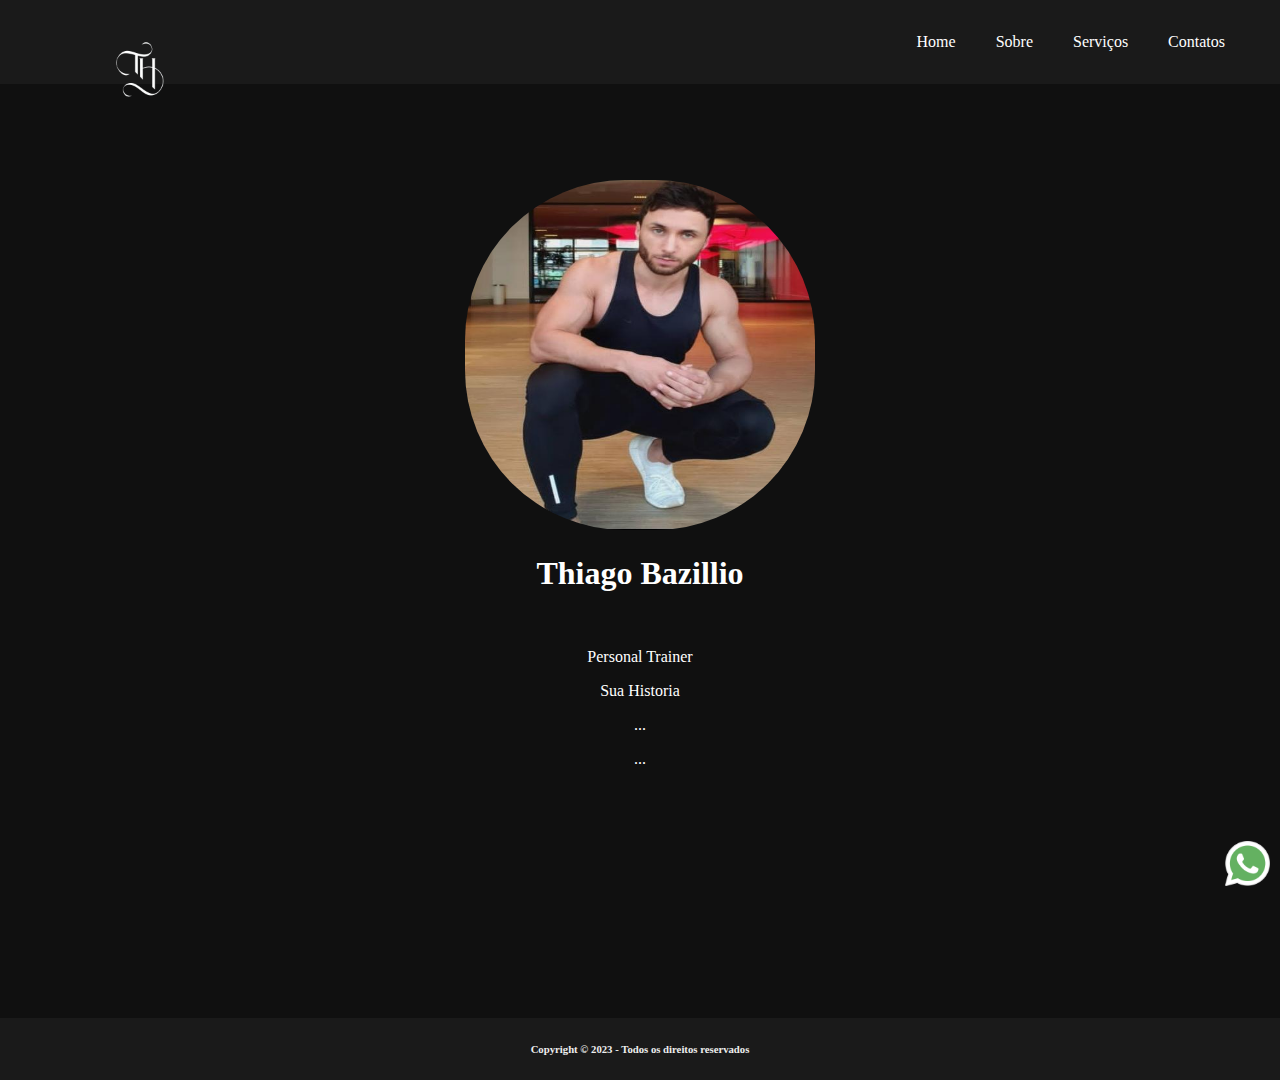
==== about.html @ 7e6ed4b8 "c" ====
<!DOCTYPE html>
<html lang="pt-br">
<head>
    <meta charset="UTF-8">
    <meta http-equiv="X-UA-Compatible" content="IE=edge">
    <meta name="viewport" content="width=device-width, initial-scale=1.0">
    <title>Plus Technics - Contact</title>
    <link rel="stylesheet" href="css/about.css">
    <link
    href="https://fonts.googleapis.com/css2?family=Montserrat:wght@200;400&family=Raleway:wght@300&display=swap"
    rel="stylesheet"
    />
    <script 
    src="https://code.jquery.com/jquery-3.6.3.min.js" 
    integrity="sha256-pvPw+upLPUjgMXY0G+8O0xUf+/Im1MZjXxxgOcBQBXU=" 
    crossorigin="anonymous"
    ></script>

    
</head>
<body>
    <header>
        <div class="navbar">
            <div class="logo"><a href="index.html"><img src="img/TH Logo.png" width="200"></a></div>
            
            <input id="hamburguer" type="checkbox" style="display:none;">
            <label for="hamburguer">
            <div class="hamburguer active"></div>
            </label>
            
            <ul class="menu active">
                <li ><a href="index.html">Home</a></li>
                <li ><a href="about.html">Sobre</a></li>
                <li ><a href="service.html">Serviços</a></li>
                <li ><a href="contact.html">Contatos</a></li>
            </ul>
        </div>
    </header>
    


    <div class="qsomos">

        <img class ="card-image" src="img/9.jpg" >
        <div class="card-text">
            <h1>Thiago Bazillio</h1>
            <br>
            <p>Personal Trainer</p>
                <p>Sua Historia</p>
                <p>...</p>
                <p>...</p>
        </div>
    </div>

 
    <footer id="rodape">
        <h6>Copyright © 2023 - Todos os direitos reservados</h6>
                <!--Botão whats-->
                <div class="whats">
                    <a href="https://wa.me/5511979891379?text=Ol%C3%A1%2C+eu+tenho+interesse+em+suas+aulas+presenciais%21"><img src="img/whatsapp.png" width="45" alt="Fale conosco pelo WhatsApp" title="Fale conosco pelo WhatsApp">
                </div>
                <!--Final Botão whats-->
    </footer>
    

    <script src="js/script.js"></script>
</body>
</html>
---- css/about.css ----
@charset "UTF-8";
body {
  width: 100%;
  height: 120vh;
  background-color: #101010;
  display: flex;
  justify-content: center;
  align-items: center;
  margin: 0px;
  padding: 0px;
  flex-direction: column;
}

/*Menu e logo*/
header {
  width: 100%;
  background-color: #1a1a1a;
  padding: 7px 10px;
  position: fixed;
  top: 0;
  z-index: 999;
}

.navbar {
  max-width: 1200px;
  margin: 0 auto;
  padding: 0 20px;
  display: flex;
  justify-content: space-between;
  align-items: center;
}

.logo {
  width: 50px;
  height: 50px;
  background-color: rgba(85, 85, 85, 0);
  border-radius: 10px;
  text-align: center;
}
.logo a {
  color: #fff;
  text-decoration: none;
}

.hamburguer {
  width: 35px;
  height: 35px;
  background-color: transparent;
  border-radius: 5px;
  border: 0;
  position: relative;
  cursor: pointer;
  display: none;
}

.hamburguer:after {
  content: "";
  position: absolute;
  top: 35%;
  left: 15%;
  width: 70%;
  height: 9%;
  border-radius: 10px;
  background-color: #fff;
  transition: 1s ease;
}

.hamburguer:before {
  content: "";
  position: absolute;
  top: 60%;
  left: 45%;
  width: 40%;
  height: 10%;
  border-radius: 10px;
  background-color: #FFD700;
  transition: 1s ease;
}

#hamburguer:checked ~ label .hamburguer::after {
  transform: rotate(720deg);
  top: 70%;
  left: 15%;
}

#hamburguer:checked ~ label .hamburguer::before {
  transform: rotate(-180deg);
  width: 70%;
  height: 10%;
  top: 45%;
  left: 15%;
}

.menu {
  list-style: none;
  display: flex;
  align-items: center;
}
.menu li {
  margin-left: 10px;
}
.menu li a {
  display: block;
  padding: 10px 15px;
  text-decoration: none;
  color: #fff;
  transition: 0.5s ease;
}
.menu li a:hover {
  color: #fff;
}

/*Final do Menu e logo*/
/*Responsividade mobile*/
@media screen and (max-width: 980px) {
  .hamburguer {
    display: block;
    z-index: 999;
  }
  .menu {
    position: fixed;
    top: 0;
    right: 0;
    height: 100vh;
    margin: 0;
    background-color: #101010;
    width: 100%;
    max-width: 100px;
    padding: 100px 20px;
    flex-direction: column;
    transition: 0.5s ease;
  }
  .menu.active {
    right: -100%;
  }
}
/*Final da Responsividade mobile*/
/*Seleção*/
.qsomos {
  max-width: 1000px;
  text-align: center;
  margin: 20vh 100px;
}
.qsomos .card-image {
  width: 350px;
  height: 350px;
  border-radius: 160px;
  max-width: 800px;
  flex-wrap: wrap;
  justify-content: center;
}
.qsomos .card-text {
  text-align: center;
  color: #fff;
}

/*Final da Seleção*/
/*whatsapp*/
.whats {
  position: fixed;
  bottom: 10px;
  right: 10px;
  z-index: 9999;
}

/*Final do whatsapp*/
/* Roda-pé */
#rodape {
  width: 100%;
  height: auto;
  background-color: #1a1a1a;
  background-size: 100%;
  color: #eee;
  padding: auto;
  text-align: center;
  -webkit-margin-before: auto;
          margin-block-start: auto;
}

/* Final Roda-pé *//*# sourceMappingURL=about.css.map */
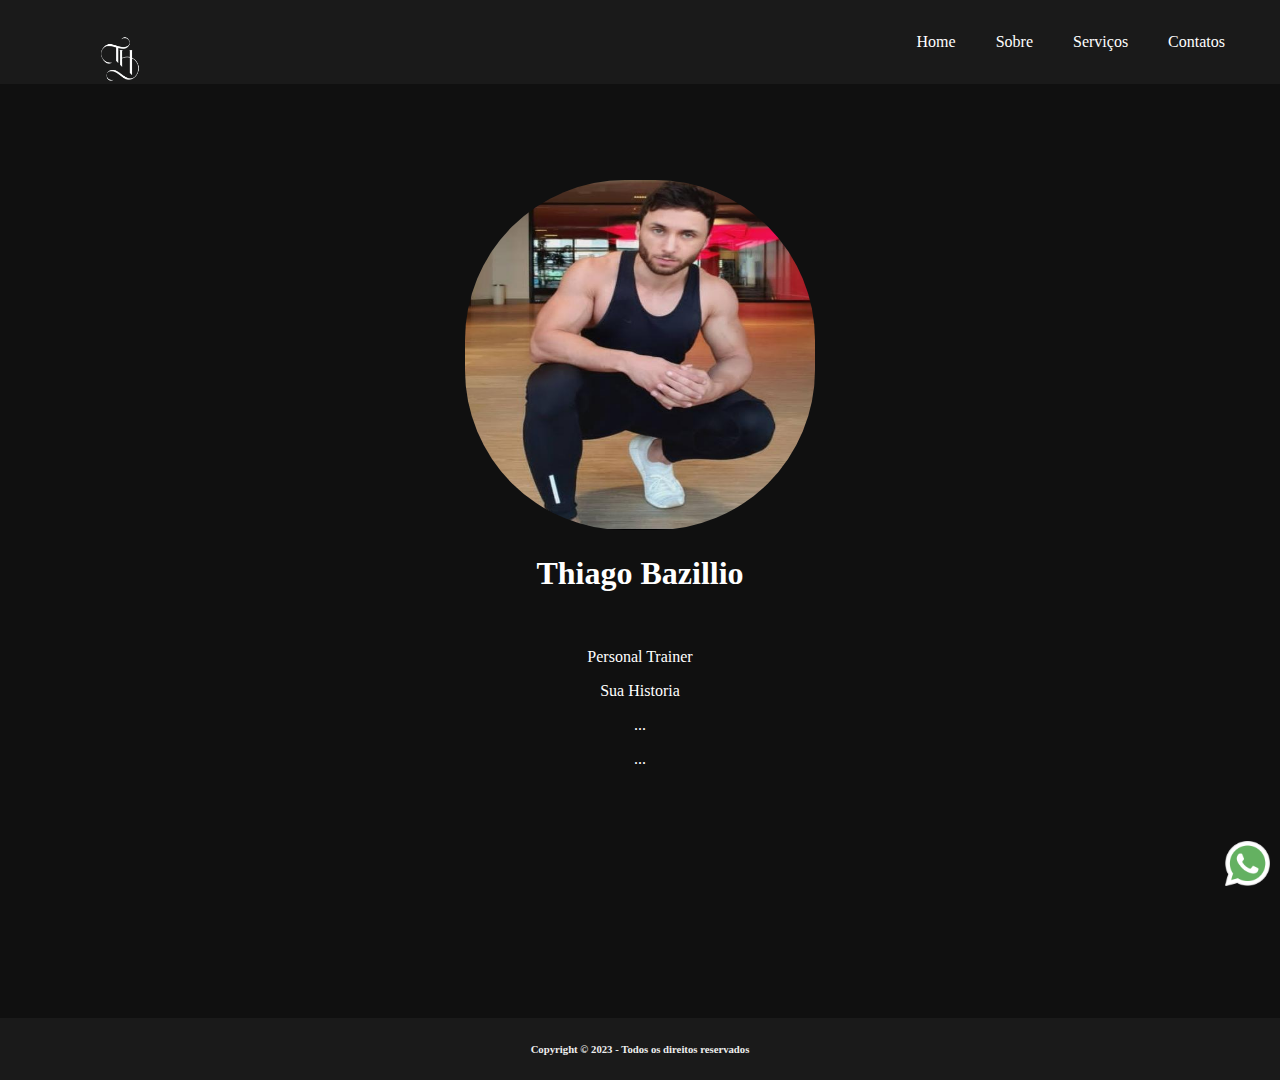
==== commit 57f61a95: "s" ====
--- a/about.html
+++ b/about.html
@@ -21,7 +21,7 @@
 <body>
     <header>
         <div class="navbar">
-            <div class="logo"><a href="index.html"><img src="img/TH Logo.png" width="200"></a></div>
+            <div class="logo"><a href="index.html"><img src="img/TH Logo.png" width="160"></a></div>
             
             <input id="hamburguer" type="checkbox" style="display:none;">
             <label for="hamburguer">
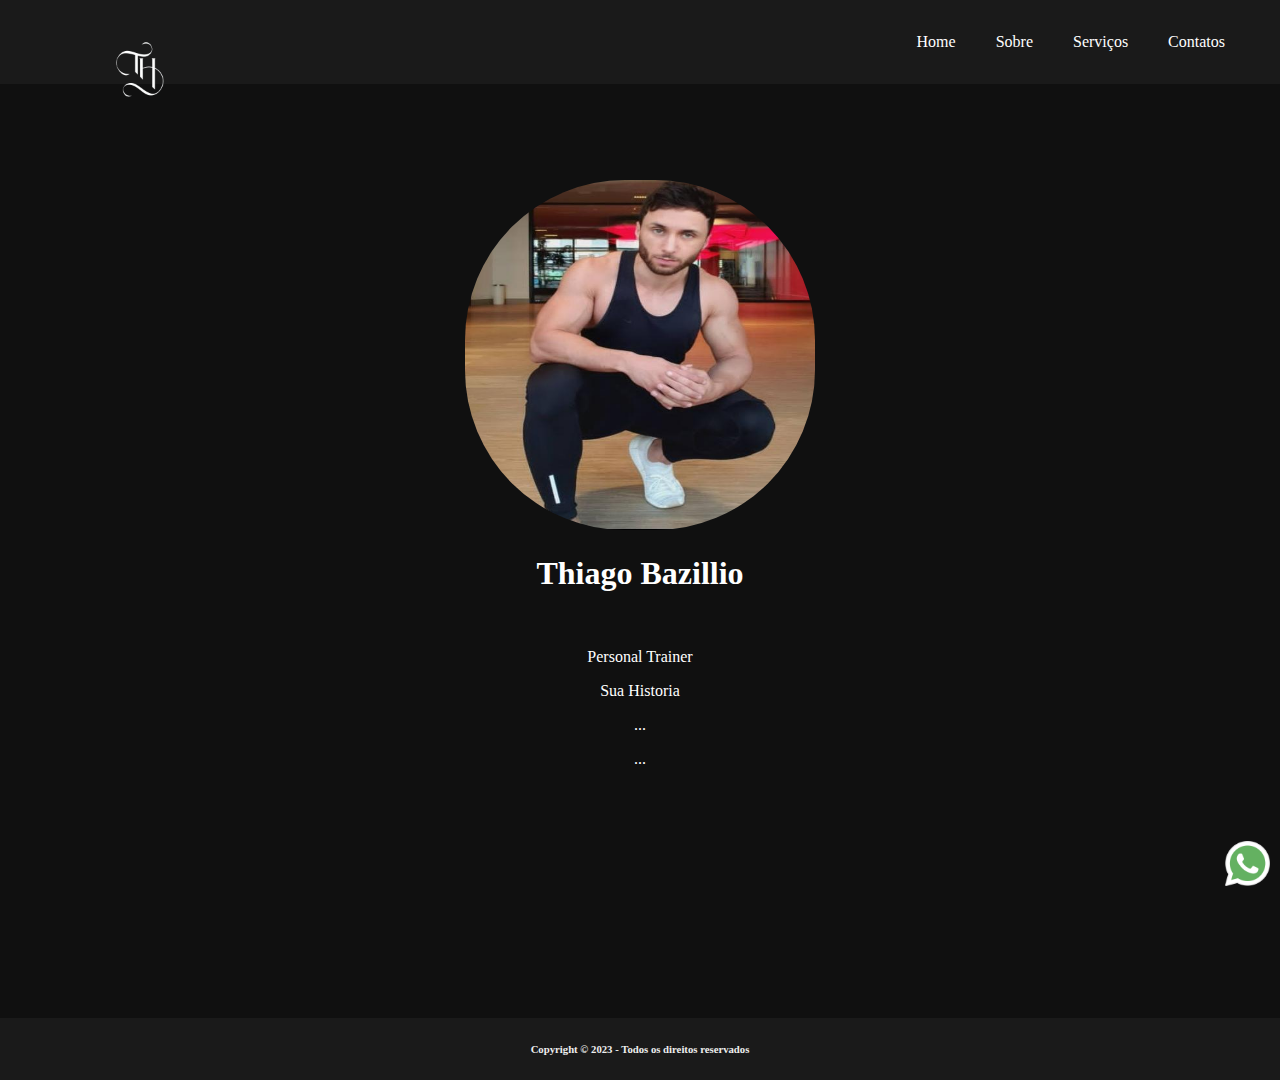
==== commit 39b78b02: "x" ====
--- a/about.html
+++ b/about.html
@@ -21,7 +21,7 @@
 <body>
     <header>
         <div class="navbar">
-            <div class="logo"><a href="index.html"><img src="img/TH Logo.png" width="160"></a></div>
+            <div class="logo"><a href="index.html"><img src="img/TH Logo.png" width="200"></a></div>
             
             <input id="hamburguer" type="checkbox" style="display:none;">
             <label for="hamburguer">
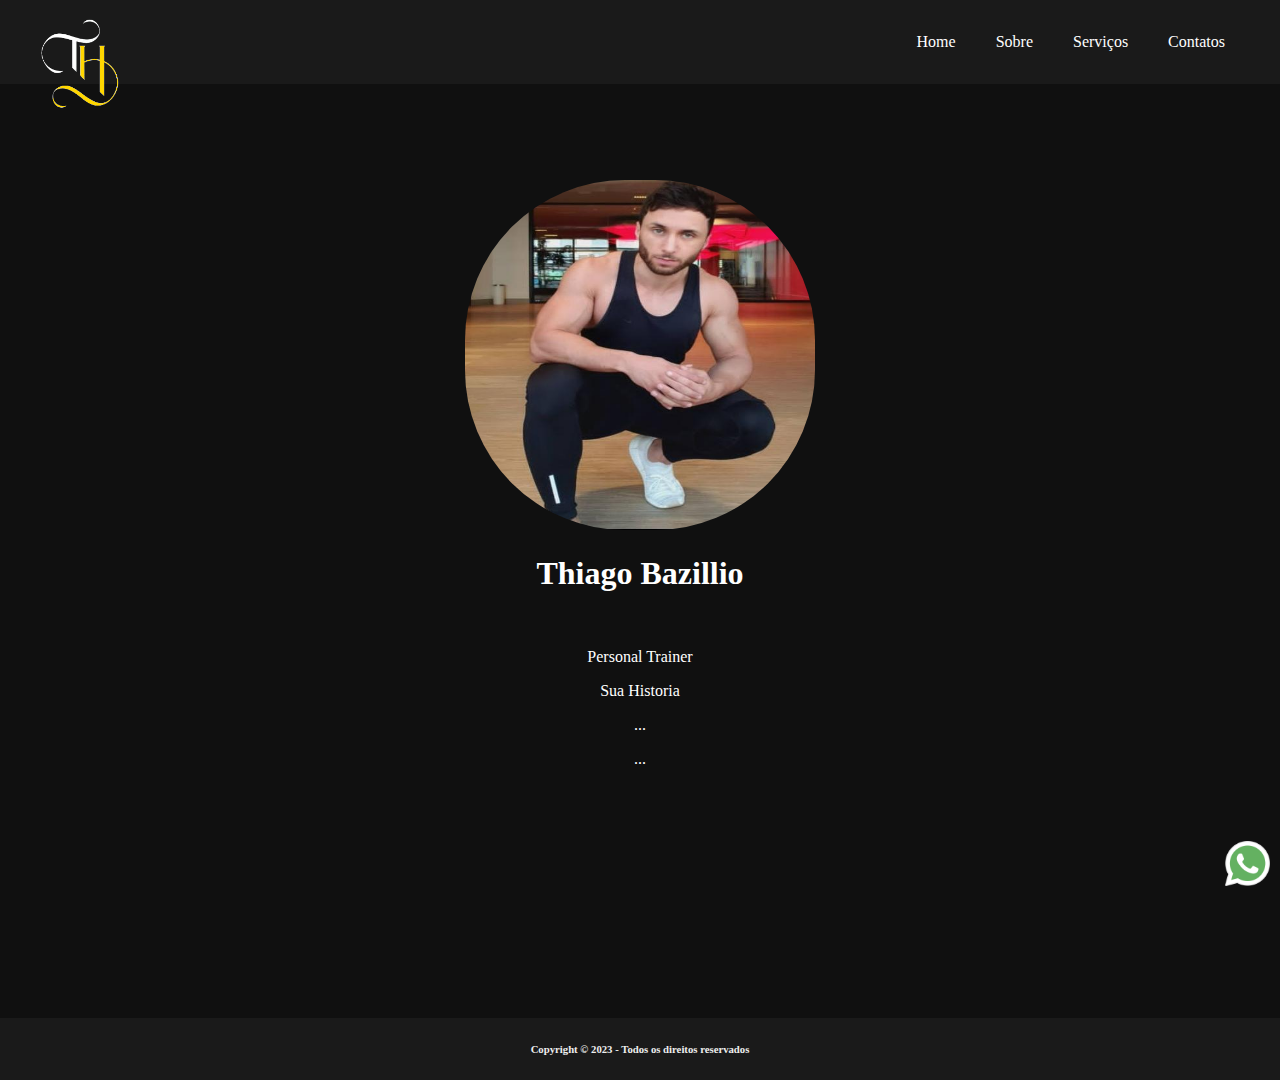
==== commit 0a37c2f9: "x" ====
--- a/about.html
+++ b/about.html
@@ -21,7 +21,7 @@
 <body>
     <header>
         <div class="navbar">
-            <div class="logo"><a href="index.html"><img src="img/TH Logo.png" width="200"></a></div>
+            <div class="logo"><a href="index.html"><img src="img/TH Logo.png" width="80"></a></div>
             
             <input id="hamburguer" type="checkbox" style="display:none;">
             <label for="hamburguer">
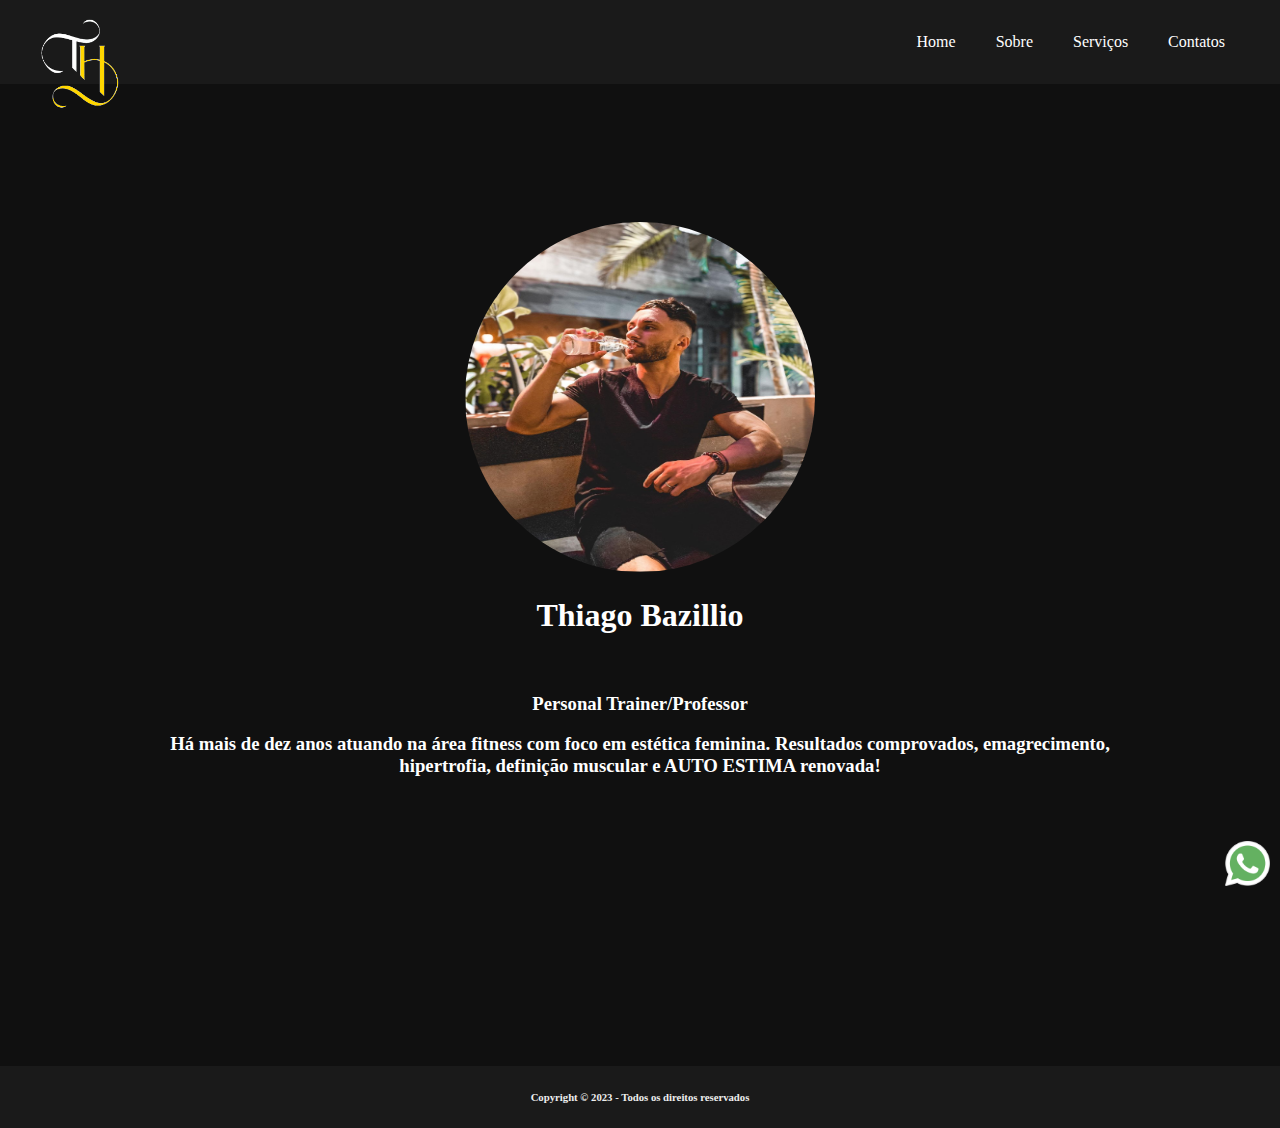
==== commit 682d4fd6: "xx" ====
--- a/about.html
+++ b/about.html
@@ -41,14 +41,12 @@
 
     <div class="qsomos">
 
-        <img class ="card-image" src="img/9.jpg" >
+        <img class ="card-image" src="img/1.png" >
         <div class="card-text">
             <h1>Thiago Bazillio</h1>
             <br>
-            <p>Personal Trainer</p>
-                <p>Sua Historia</p>
-                <p>...</p>
-                <p>...</p>
+            <h3>Personal Trainer/Professor</p>
+                <p>Há mais de dez anos atuando na área fitness com foco em estética feminina. Resultados comprovados, emagrecimento, hipertrofia, definição muscular e AUTO ESTIMA renovada!</p>
         </div>
     </div>
 
--- a/css/about.css
+++ b/css/about.css
@@ -139,12 +139,12 @@
 .qsomos {
   max-width: 1000px;
   text-align: center;
-  margin: 20vh 100px;
+  margin: 30vh 100px;
 }
 .qsomos .card-image {
   width: 350px;
   height: 350px;
-  border-radius: 160px;
+  border-radius: 200px;
   max-width: 800px;
   flex-wrap: wrap;
   justify-content: center;
